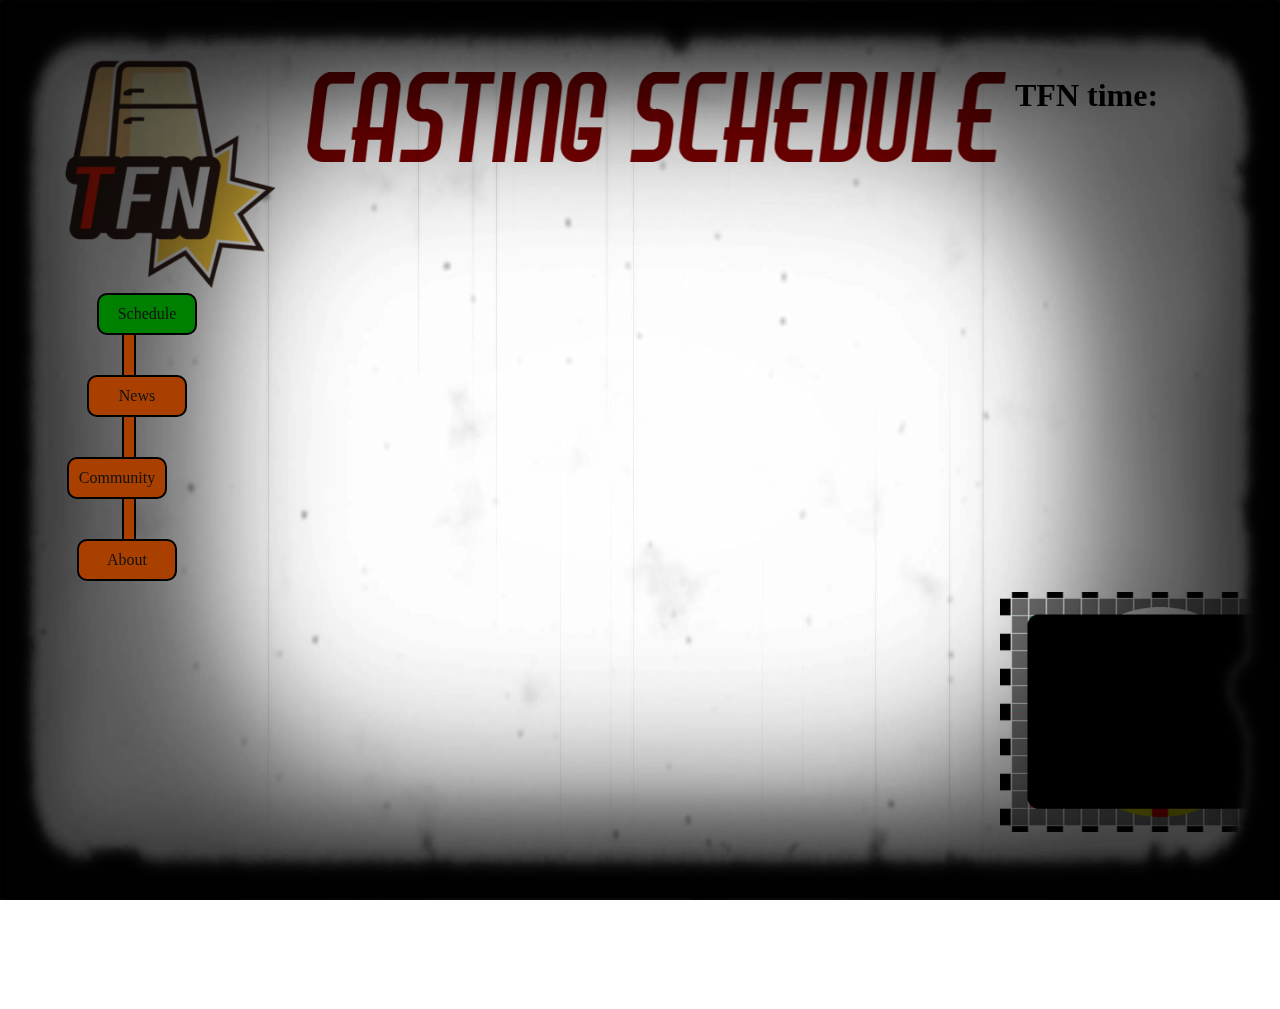
==== index.html @ fb58ff77 "calendar css now hosted on github, twitter news feed temporary" ====
<!DOCTYPE html>
<html>

    <head>
        <title>The Fridge Network</title>
        <link rel="stylesheet" href="TFN.css"/>
        <link rel="icon" href="img/TFNicon.jpg" sizes="32x32"/>
    </head>
    <body>

        <section class="logo">
            <img src="img/logo.png" />
        </section>

        <section class="menu">
            <!-- <img src="img/menu.png" /> -->
            <ul>
                <li><a href="index.html" id="schedule" class="active">Schedule</a></li>
                <li><a href="news.html" id="news">News</a></li>
                <li><a href="community.html" id="community">Community</a></li>
                <li><a href="about.html" id="about">About</a></li>
                <li><div id="bar"></div></li>
            </ul>
        </section>

        <section class="title">
            <img src="img/schedule.png" alt="Schedule"/>
        </section>

        <section class="info" id="calendar">
            <iframe
                src="https://script.google.com/macros/s/AKfycbxcvTPAvg7b4qOT1ke_M_kfd_9FxIfWBn0fgv6nxPmqiH8Zpe_m/exec?css=https://cdn.rawgit.com/SamJanssens/SamJanssens.github.io/0d1835d3/calendar.css"
                style="border-width:0"
                width="100%"
                height="100%"
                frameborder="0">
            </iframe>
        </section>

        <section class="twitch">
            <img src="img/twitch.png"/>
            <iframe
                src="https://player.twitch.tv/?channel=thefridgenetwork&muted=true"
                height="169"
                width="100%"
                frameborder="0"
                scrolling="no"
                allowfullscreen="true">
            </iframe>
        </section>

        <section class="clock">
            <p>TFN time:</p>
            <iframe src="https://freesecure.timeanddate.com/clock/i5z1azuy/n80/fn10/fs36/ftb" frameborder="0" width="100%" height="44"></iframe>

        </section>

        <section class="overlay">
            <img src="img/overlay.png" />
        </section>

    </body>
</html>
---- TFN.css ----
/*section body*/
body{
    background-color: #fff;
}
/*/section*/
/*section overlay*/
.overlay{
    position: fixed;
    top: 0;
    bottom: 0;
    left: 0;
    right: 0;
    pointer-events: none;
    z-index: 12;
}
.overlay img{
    height: 100%;
    width: 100%;
}
/*/section*/
/*section logo*/
.logo img{
    position: absolute;
    top: 6.4%;
    left: 5.1%;
    height: 230px;
}
/*/section*/
/*section menu*/
.menu{
    position: absolute;
    top: 32.6%;
    left: 6%;
    z-index: 13;
}
.menu ul{
    list-style: none;
    padding: 0;
    margin: 0;
}
.menu li{
    margin-bottom: 40px;
    text-align: center;
}
.menu a{
    text-decoration: none;
    /*background-color: #f45c00;*/
    background-color: #aa4000;
    color: #111;
    display: block;
    padding: 10px;
    border-radius: 10px;
    border: 2px solid #000;
}

.menu a:hover{
    background-color: #c3b200;
}

.menu a.active{
    background-color: green;
}

.menu #schedule{
    position: relative;
    left: 20px;
}
.menu #news{
    position: relative;
    left: 10px;
}
.menu #community{
    position: relative;
    left: -10px;
}
.menu #about{
    position: relative;
    left: -0px;
}
.menu #bar{
    z-index: -1;
    position: relative;
    left: 45px;
    bottom: 300px;
    background-color: #aa4000;
    width: 10px;
    height: 250px;
    border: 2px solid #000;
}
/*/section*/
/*section title*/
/*.title img{
    position: absolute;
    top: 8%;
    left: 25%;
    height: 90px;
}*/
.title{
    position: absolute;
    top: 8%;
    left: 24%;
    width: 50%;
}
.title img{
    display: block;
    height: 90px;
    margin-left: auto;
    margin-right: auto;
}
/*/section*/
/*section twitch*/
.twitch{
    position: absolute;
    top: 65.8%;
    left: 78.1%;
    height: 30%;

}
.twitch img{
    height: 240px;
}

.twitch iframe{
    z-index: 11;
    position: relative;
    width: 280px;
    top: -215px;
    left: 18px;
}
/*/section*/
/*section info*/
.info{
    position: absolute;
    top: 25%;
    left: 30%;
    width: 40%;
    height: 70%;
    z-index: 11;
}
.info p{
    font-family: "Georgia", serif;
    font-weight: bold;
    font-size: 1em;
}
.info #discord{
    position: relative;
    top: -300px;
    float: right;
    width: 50%;
    height: 85%;
}

#calendar.info{
    position: absolute;
    top: 18%;
    width: 55%;
    left: 22%;
    height: 75%;
    z-index: 11;
}
#twitter.info{
    position: absolute;
    top: 20%;
    height: 70%;
}

 a.twitter-timeline{
     font-size: 40px;
 }

.info #about{
    margin-left: 30px;
    margin-right: 40px;
}

.info img{
    height: 300px;
}

/*/section*/
/*section clock*/
.clock{
    z-index: -1;
    position: absolute;
    top: 5%;
    left: 75%;
}
.clock p{
    position: relative;
    left: 55px;
    font-family: "Georgia", serif;
    font-weight: bold;
    font-size: 2em;
    margin-bottom: -10px;

}
/*/section*/
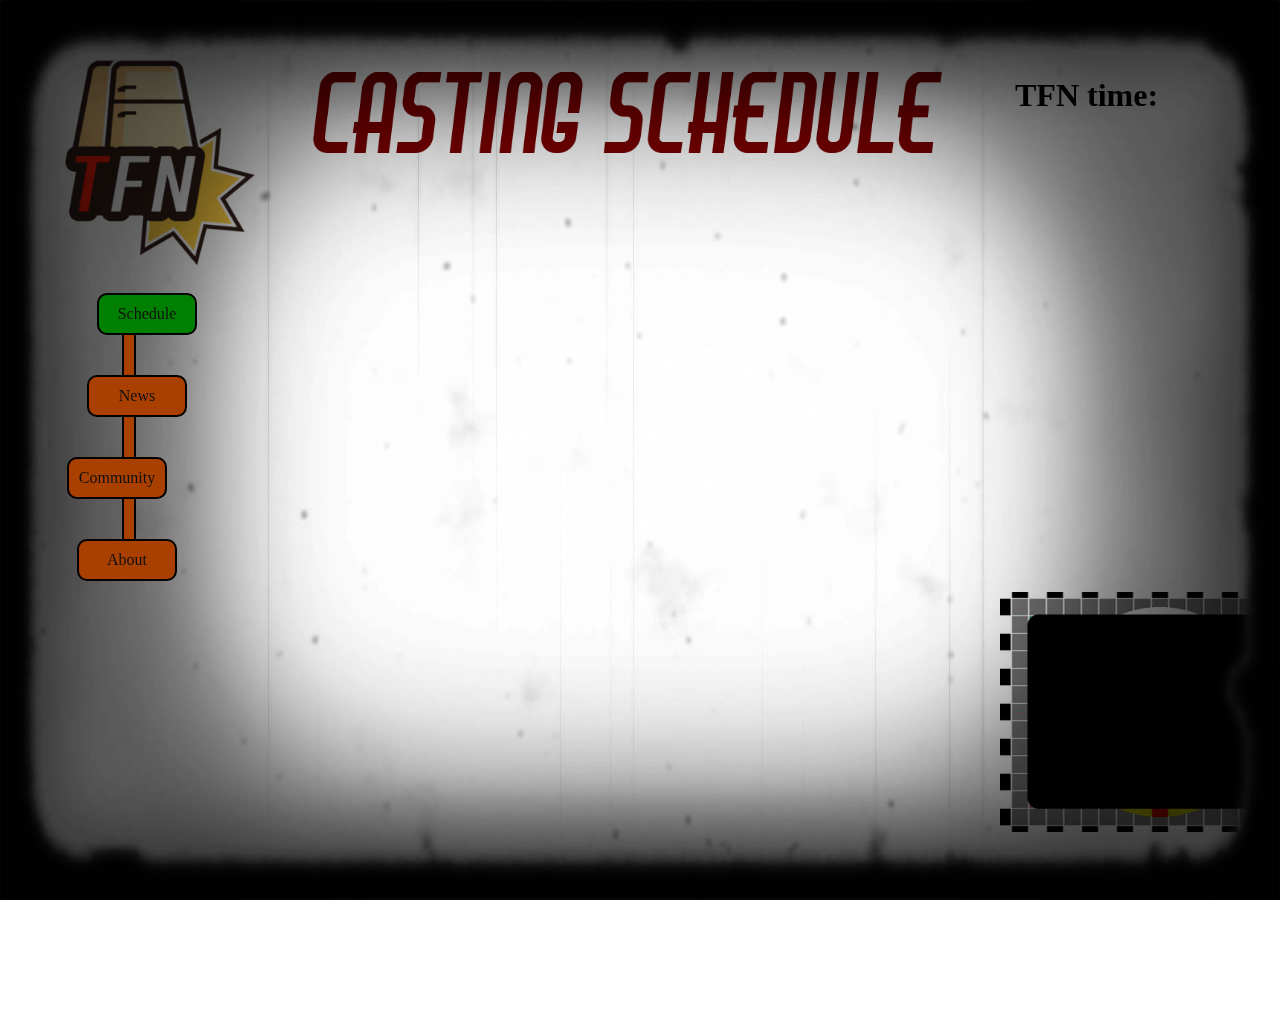
==== commit f457bb7a: "making it mobile-friendly" ====
--- a/index.html
+++ b/index.html
@@ -5,6 +5,7 @@
         <title>The Fridge Network</title>
         <link rel="stylesheet" href="TFN.css"/>
         <link rel="icon" href="img/TFNicon.jpg" sizes="32x32"/>
+        <meta name="viewport" content="width=device-width, initial-scale=1.0">
     </head>
     <body>
 
@@ -29,7 +30,7 @@
 
         <section class="info" id="calendar">
             <iframe
-                src="https://script.google.com/macros/s/AKfycbxcvTPAvg7b4qOT1ke_M_kfd_9FxIfWBn0fgv6nxPmqiH8Zpe_m/exec?css=https://cdn.rawgit.com/SamJanssens/SamJanssens.github.io/0d1835d3/calendar.css"
+                src="https://script.google.com/macros/s/AKfycbxcvTPAvg7b4qOT1ke_M_kfd_9FxIfWBn0fgv6nxPmqiH8Zpe_m/exec?css=https://cdn.rawgit.com/SamJanssens/SamJanssens.github.io/fb88ca1f/calendar.css"
                 style="border-width:0"
                 width="100%"
                 height="100%"
--- a/TFN.css
+++ b/TFN.css
@@ -19,18 +19,33 @@
 }
 /*/section*/
 /*section logo*/
+.logo{
+    position: absolute;
+    top: 1%;
+    left: 1%;
+    height: 3%;
+    width: 5%;
+    z-index: 13;
+}
 .logo img{
-    position: absolute;
-    top: 6.4%;
-    left: 5.1%;
-    height: 230px;
+    height: 100%;
+}
+@media only screen and (min-width: 800px){
+    .logo{
+        top: 6.4%;
+        left: 5.1%;
+        z-index: -1;
+        display: block;
+        height: 23%;
+    }
 }
 /*/section*/
 /*section menu*/
 .menu{
-    position: absolute;
-    top: 32.6%;
-    left: 6%;
+    display: block;
+    position: absolute;
+    top: 1%;
+    left: 7%;
     z-index: 13;
 }
 .menu ul{
@@ -39,82 +54,131 @@
     margin: 0;
 }
 .menu li{
-    margin-bottom: 40px;
     text-align: center;
+    float: left;
 }
 .menu a{
     text-decoration: none;
-    /*background-color: #f45c00;*/
-    background-color: #aa4000;
-    color: #111;
+    color: #eeeeee;
     display: block;
-    padding: 10px;
-    border-radius: 10px;
-    border: 2px solid #000;
+    padding-left: 10px;
+    padding-right: 10px;
 }
 
 .menu a:hover{
-    background-color: #c3b200;
+    background-color: #000000;
 }
 
 .menu a.active{
-    background-color: green;
-}
-
-.menu #schedule{
-    position: relative;
-    left: 20px;
-}
-.menu #news{
-    position: relative;
-    left: 10px;
-}
-.menu #community{
-    position: relative;
-    left: -10px;
-}
-.menu #about{
-    position: relative;
-    left: -0px;
-}
-.menu #bar{
-    z-index: -1;
-    position: relative;
-    left: 45px;
-    bottom: 300px;
-    background-color: #aa4000;
-    width: 10px;
-    height: 250px;
-    border: 2px solid #000;
-}
+    color: #ee0000;
+}
+
+
+@media only screen and (min-width: 800px){
+    .menu{
+        display: block;
+        position: absolute;
+        top: 32.6%;
+        left: 6%;
+        z-index: 13;
+    }
+    .menu ul{
+        list-style: none;
+        padding: 0;
+        margin: 0;
+    }
+    .menu li{
+        margin-bottom: 40px;
+        text-align: center;
+        float: none;
+    }
+    .menu a{
+        text-decoration: none;
+        background-color: #aa4000;
+        color: #111;
+        display: block;
+        padding: 10px;
+        border-radius: 10px;
+        border: 2px solid #000;
+    }
+
+    .menu a:hover{
+        background-color: #c3b200;
+    }
+
+    .menu a.active{
+        background-color: green;
+        color: #111;
+    }
+
+    .menu #schedule{
+        position: relative;
+        left: 20px;
+    }
+    .menu #news{
+        position: relative;
+        left: 10px;
+    }
+    .menu #community{
+        position: relative;
+        left: -10px;
+    }
+    .menu #about{
+        position: relative;
+        left: -0px;
+    }
+    .menu #bar{
+        display: block;
+        z-index: -1;
+        position: relative;
+        left: 45px;
+        bottom: 300px;
+        background-color: #aa4000;
+        width: 10px;
+        height: 250px;
+        border: 2px solid #000;
+    }
+}
+
 /*/section*/
 /*section title*/
-/*.title img{
-    position: absolute;
-    top: 8%;
-    left: 25%;
-    height: 90px;
-}*/
 .title{
     position: absolute;
-    top: 8%;
-    left: 24%;
-    width: 50%;
+    top: 10%;
+    width: 100%;
+    height: 5%;
 }
 .title img{
     display: block;
-    height: 90px;
+    height: 100%;
     margin-left: auto;
     margin-right: auto;
 }
+@media only screen and (min-width: 800px){
+    .title{
+        top: 8%;
+        left: 24%;
+        width: 50%;
+        height: 9%;
+    }
+    .title img{
+        height: 100%;
+        width: auto;
+    }
+}
 /*/section*/
 /*section twitch*/
 .twitch{
+    display: None;
     position: absolute;
     top: 65.8%;
     left: 78.1%;
     height: 30%;
-
+}
+@media only screen and (min-width: 800px){
+    .twitch{
+        display: block;
+    }
 }
 .twitch img{
     height: 240px;
@@ -131,9 +195,9 @@
 /*section info*/
 .info{
     position: absolute;
-    top: 25%;
-    left: 30%;
-    width: 40%;
+    top: 18%;
+    left: 5%;
+    width: 90%;
     height: 70%;
     z-index: 11;
 }
@@ -143,30 +207,26 @@
     font-size: 1em;
 }
 .info #discord{
-    position: relative;
-    top: -300px;
     float: right;
     width: 50%;
-    height: 85%;
-}
-
+    height: 100%;
+}
 #calendar.info{
     position: absolute;
     top: 18%;
-    width: 55%;
-    left: 22%;
+    width: 90%;
+    left: 5%;
     height: 75%;
     z-index: 11;
 }
 #twitter.info{
     position: absolute;
-    top: 20%;
+    top: 18%;
     height: 70%;
-}
-
- a.twitter-timeline{
-     font-size: 40px;
- }
+    width: 90%;
+    left: 5%;
+    text-align: center;
+}
 
 .info #about{
     margin-left: 30px;
@@ -174,16 +234,43 @@
 }
 
 .info img{
-    height: 300px;
+    height: 50%;
+}
+
+@media only screen and (min-width: 800px){
+    .info{
+        top: 25%;
+        left: 30%;
+        width: 40%;
+        height: 65%;
+    }
+    .info #discord{
+        height: 85%;
+    }
+    #calendar.info{
+        width: 55%;
+        left: 22%;
+    }
+    #twitter.info{
+        width: 40%;
+        left: 30%;
+    }
+
 }
 
 /*/section*/
 /*section clock*/
 .clock{
+    display: None;
     z-index: -1;
     position: absolute;
     top: 5%;
     left: 75%;
+}
+@media only screen and (min-width: 1250px){
+    .clock{
+        display: block;
+    }
 }
 .clock p{
     position: relative;
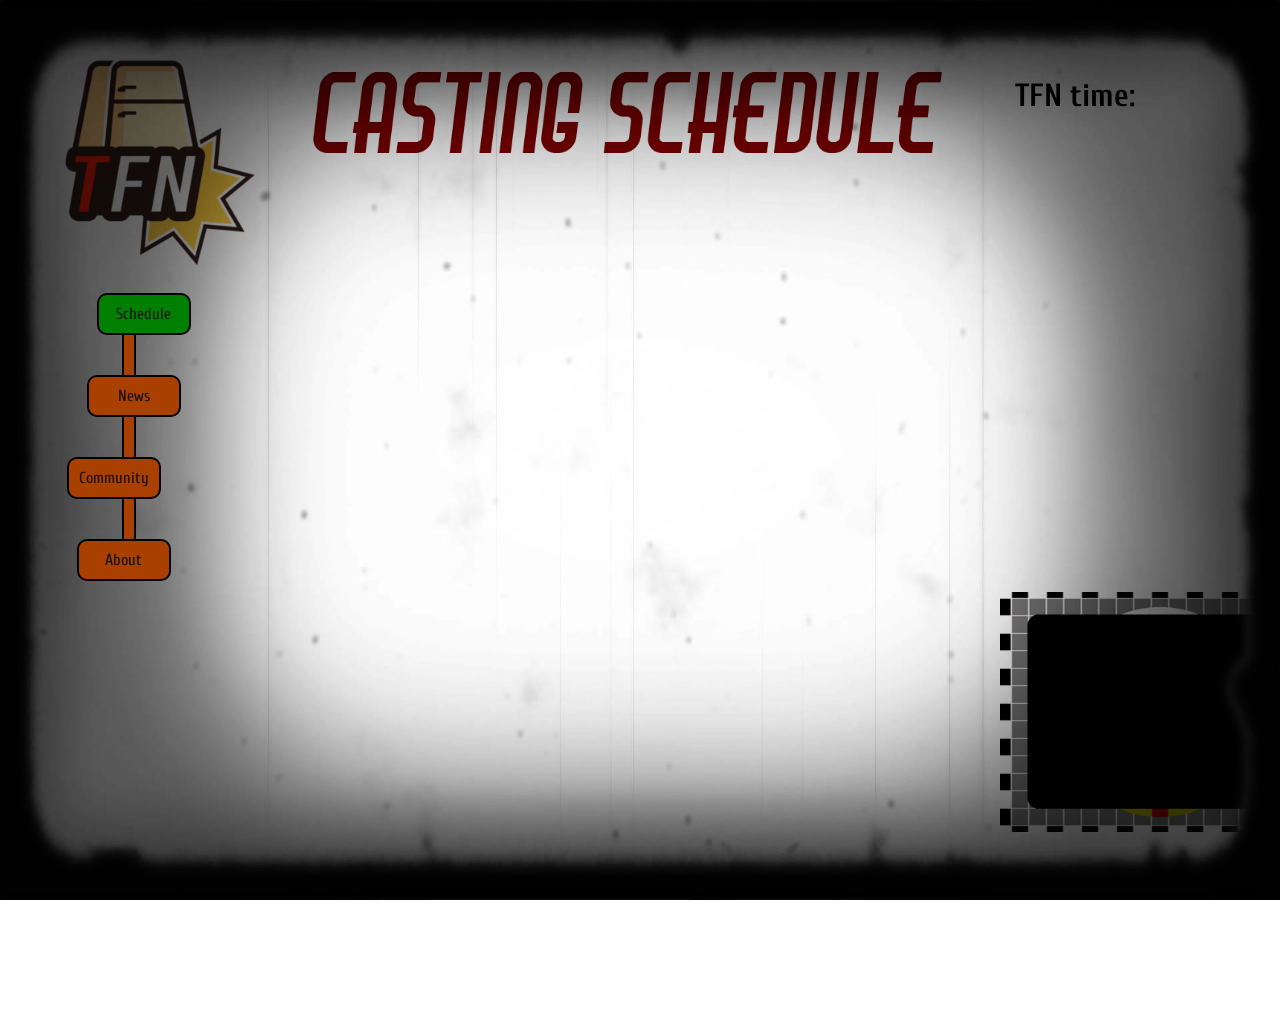
==== commit 213a3e5c: "changed font to cuprum" ====
--- a/index.html
+++ b/index.html
@@ -5,7 +5,7 @@
         <title>The Fridge Network</title>
         <link rel="stylesheet" href="TFN.css"/>
         <link rel="icon" href="img/TFNicon.jpg" sizes="32x32"/>
-        <meta name="viewport" content="width=device-width, initial-scale=1.0">
+        <meta name="viewport" content="width=device-width">
     </head>
     <body>
 
@@ -16,10 +16,10 @@
         <section class="menu">
             <!-- <img src="img/menu.png" /> -->
             <ul>
-                <li><a href="index.html" id="schedule" class="active">Schedule</a></li>
-                <li><a href="news.html" id="news">News</a></li>
-                <li><a href="community.html" id="community">Community</a></li>
-                <li><a href="about.html" id="about">About</a></li>
+                <li><a href="index" id="schedule" class="active">Schedule</a></li>
+                <li><a href="news" id="news">News</a></li>
+                <li><a href="community" id="community">Community</a></li>
+                <li><a href="about" id="about">About</a></li>
                 <li><div id="bar"></div></li>
             </ul>
         </section>
@@ -30,7 +30,7 @@
 
         <section class="info" id="calendar">
             <iframe
-                src="https://script.google.com/macros/s/AKfycbxcvTPAvg7b4qOT1ke_M_kfd_9FxIfWBn0fgv6nxPmqiH8Zpe_m/exec?css=https://cdn.rawgit.com/SamJanssens/SamJanssens.github.io/fb88ca1f/calendar.css"
+                src="https://script.google.com/macros/s/AKfycbxcvTPAvg7b4qOT1ke_M_kfd_9FxIfWBn0fgv6nxPmqiH8Zpe_m/exec?css=https://cdn.rawgit.com/SamJanssens/SamJanssens.github.io/12ace17c/calendar.css"
                 style="border-width:0"
                 width="100%"
                 height="100%"
--- a/TFN.css
+++ b/TFN.css
@@ -1,6 +1,8 @@
+@import url('https://fonts.googleapis.com/css?family=Cuprum');
 /*section body*/
 body{
     background-color: #fff;
+    height: 100%;
 }
 /*/section*/
 /*section overlay*/
@@ -14,7 +16,7 @@
     z-index: 12;
 }
 .overlay img{
-    height: 100%;
+    height: 100vh;
     width: 100%;
 }
 /*/section*/
@@ -44,7 +46,7 @@
 .menu{
     display: block;
     position: absolute;
-    top: 1%;
+    top: 0%;
     left: 7%;
     z-index: 13;
 }
@@ -63,6 +65,7 @@
     display: block;
     padding-left: 10px;
     padding-right: 10px;
+    font-family: 'Cuprum', sans-serif;
 }
 
 .menu a:hover{
@@ -202,9 +205,9 @@
     z-index: 11;
 }
 .info p{
-    font-family: "Georgia", serif;
+    font-family: 'Cuprum', sans-serif;
     font-weight: bold;
-    font-size: 1em;
+    font-size: 1.1em;
 }
 .info #discord{
     float: right;
@@ -229,8 +232,10 @@
 }
 
 .info #about{
-    margin-left: 30px;
-    margin-right: 40px;
+    margin-left: 10px;
+    margin-right: 10px;
+    height: 100%;
+    overflow-y: auto;
 }
 
 .info img{
@@ -275,7 +280,7 @@
 .clock p{
     position: relative;
     left: 55px;
-    font-family: "Georgia", serif;
+    font-family: 'Cuprum', sans-serif;
     font-weight: bold;
     font-size: 2em;
     margin-bottom: -10px;
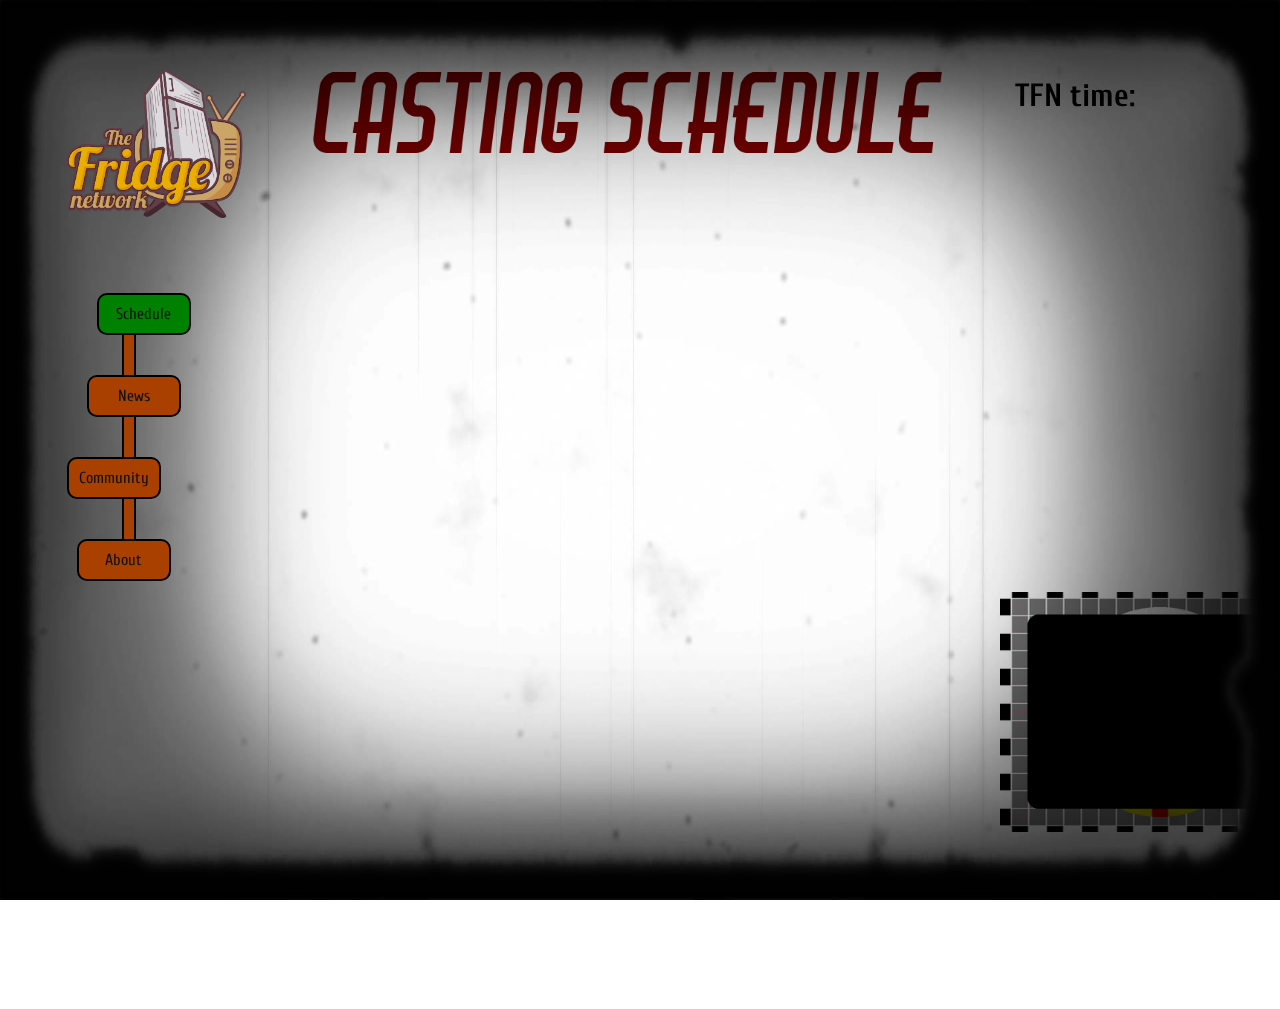
==== commit 3bf41514: "changed timezone and logo" ====
--- a/index.html
+++ b/index.html
@@ -52,7 +52,7 @@
 
         <section class="clock">
             <p>TFN time:</p>
-            <iframe src="https://freesecure.timeanddate.com/clock/i5z1azuy/n80/fn10/fs36/ftb" frameborder="0" width="100%" height="44"></iframe>
+            <iframe src="https://freesecure.timeanddate.com/clock/i5z1azuy/n250/fn10/fs36/ftb" frameborder="0" width="100%" height="44"></iframe>
 
         </section>
 
--- a/TFN.css
+++ b/TFN.css
@@ -23,9 +23,9 @@
 /*section logo*/
 .logo{
     position: absolute;
-    top: 1%;
-    left: 1%;
-    height: 3%;
+    top: 0.2%;
+    left: 0.5%;
+    height: 3.5%;
     width: 5%;
     z-index: 13;
 }
@@ -34,11 +34,10 @@
 }
 @media only screen and (min-width: 800px){
     .logo{
-        top: 6.4%;
-        left: 5.1%;
-        z-index: -1;
-        display: block;
-        height: 23%;
+        top: 6%;
+        left: 4.5%;
+        display: block;
+        height: 20%;
     }
 }
 /*/section*/
